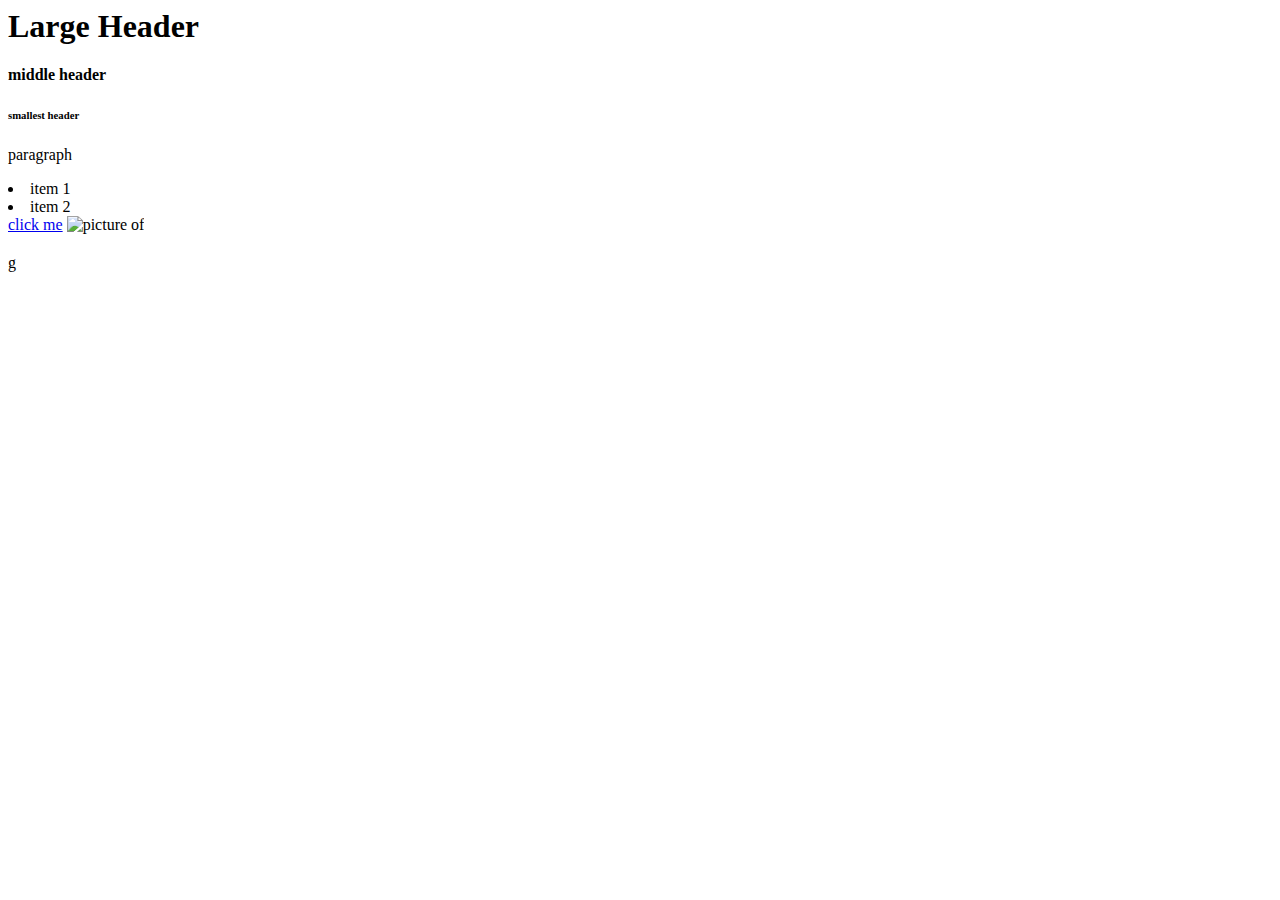
==== index.html @ d14c0ece "CSS style sheet, about me proj progress" ====
<html lang="en">
  <head>
    <meta charset="UTF-8" />
    <meta name="viewport" content="width=device-width, initial-scale=1.0" />
    <title>Document</title>
  </head>

  <body>
    <h1>Large Header</h1>
    <h4>middle header</h4>
    <h6>smallest header</h6>
    <p>paragraph</p>
    <u1>
      <li class="first" id="second">item 1</li>
      <li>item 2</li>
    </u1>
    <a href="www.google.com">click me</a>
    <img src="" alt="picture of" />
    <div class="post">
      <h2 class = "post-header" Cool Thing></h2>g</h2>
    </div>
  </body>
</html>
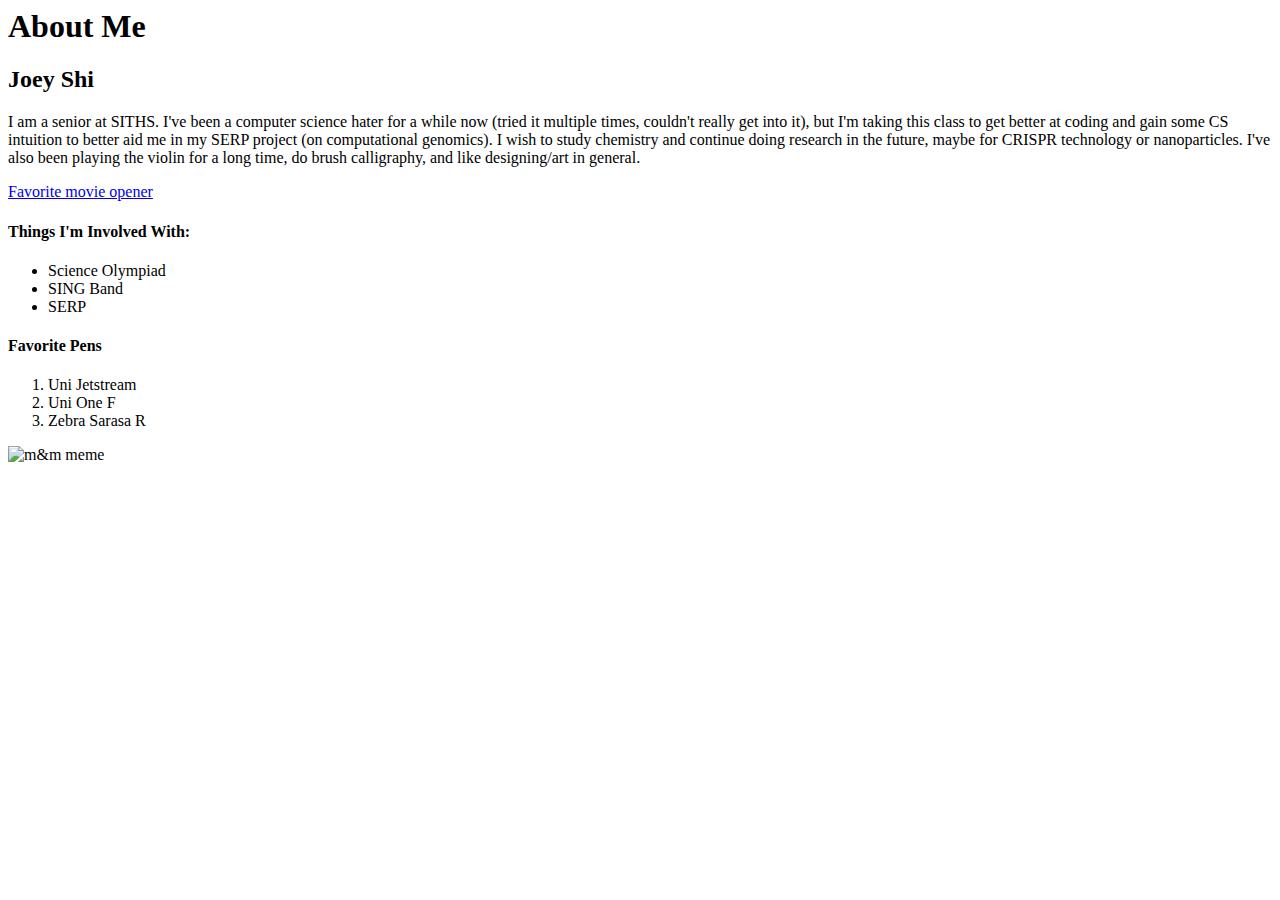
==== commit 2e011b2a: "change name" ====
--- a/index.html
+++ b/index.html
@@ -3,21 +3,41 @@
     <meta charset="UTF-8" />
     <meta name="viewport" content="width=device-width, initial-scale=1.0" />
     <title>Document</title>
+    <link rel="stylesheet" heref="style.css" />
   </head>
 
   <body>
-    <h1>Large Header</h1>
-    <h4>middle header</h4>
-    <h6>smallest header</h6>
-    <p>paragraph</p>
-    <u1>
-      <li class="first" id="second">item 1</li>
-      <li>item 2</li>
-    </u1>
-    <a href="www.google.com">click me</a>
-    <img src="" alt="picture of" />
-    <div class="post">
-      <h2 class = "post-header" Cool Thing></h2>g</h2>
-    </div>
+    <h1>About Me</h1>
+    <h2>Joey Shi</h2>
+    <p>
+      I am a senior at SITHS. I've been a computer science hater for a while now
+      (tried it multiple times, couldn't really get into it), but I'm taking
+      this class to get better at coding and gain some CS intuition to better
+      aid me in my SERP project (on computational genomics). I wish to study
+      chemistry and continue doing research in the future, maybe for CRISPR
+      technology or nanoparticles. I've also been playing the violin for a long
+      time, do brush calligraphy, and like designing/art in general.
+    </p>
+
+    <a href="https://www.youtube.com/watch?v=xVVqlm8Fq3Y"
+      >Favorite movie opener</a
+    >
+
+    <h4>Things I'm Involved With:</h4>
+    <ul>
+      <li>Science Olympiad</li>
+      <li>SING Band</li>
+      <li>SERP</li>
+    </ul>
+
+    <h4>Favorite Pens</h4>
+
+    <ol>
+      <li>Uni Jetstream</li>
+      <li>Uni One F</li>
+      <li>Zebra Sarasa R</li>
+    </ol>
+
+    <img src="https://i.imgflip.com/34lzjo.png" alt="m&m meme" />
   </body>
 </html>
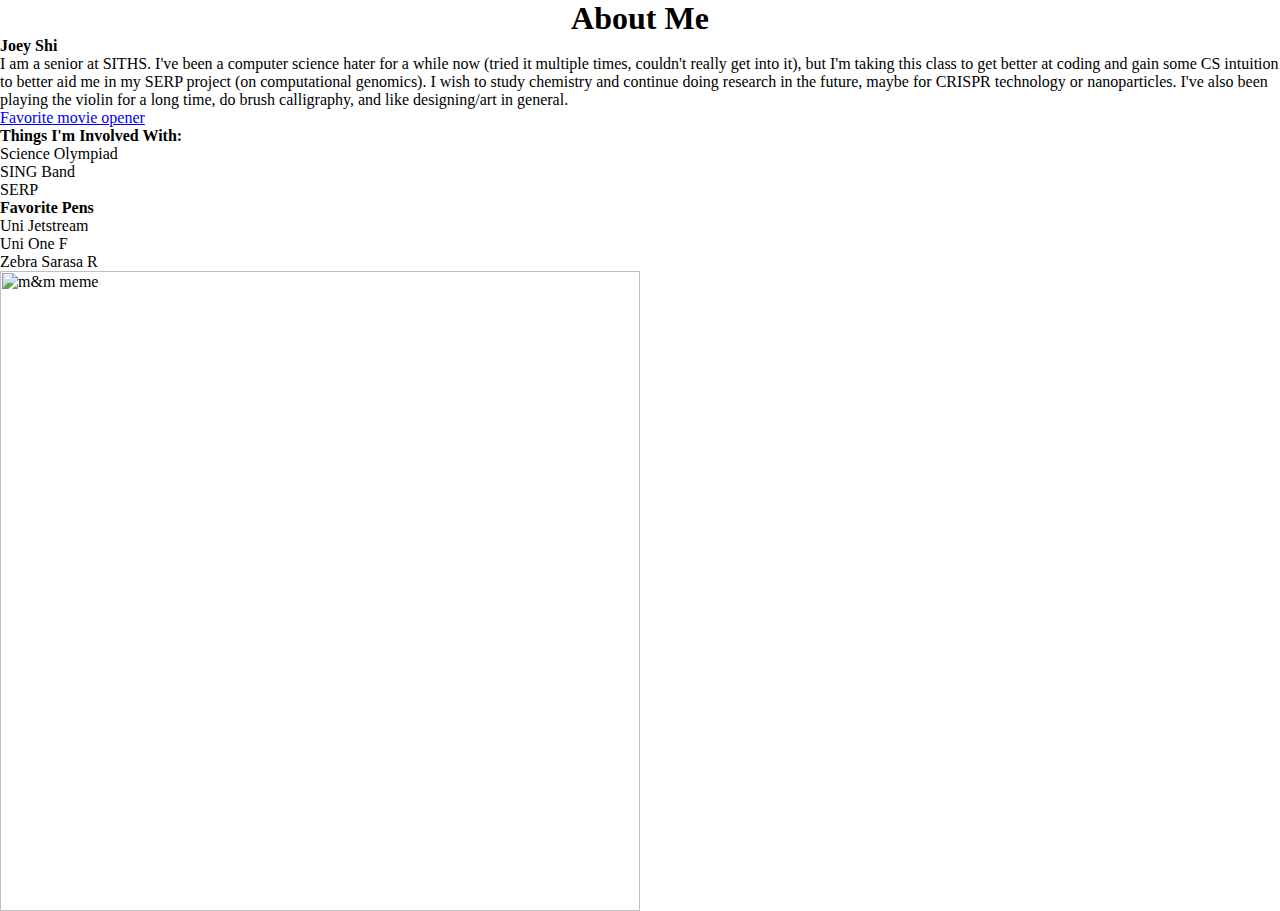
==== commit 76c45ce7: "editing typos in css" ====
--- a/index.html
+++ b/index.html
@@ -3,7 +3,7 @@
     <meta charset="UTF-8" />
     <meta name="viewport" content="width=device-width, initial-scale=1.0" />
     <title>Document</title>
-    <link rel="stylesheet" heref="style.css" />
+    <link rel="stylesheet" href="style.css" />
   </head>
 
   <body>
--- a/style.css
+++ b/style.css
@@ -0,0 +1,47 @@
+@import url('https://fonts.googleapis.com/css2?family=Roboto:ital,wght@0,100;0,300;0,400;0,500;0,700;0,900;1,100;1,300;1,400;1,500;1,700;1,900&display=swap');
+
+html, 
+body, 
+* {
+    font-size: 16px;
+    padding:0;
+    margin: 0;
+    box-sizing: border-box;
+   /* background color: #RGB(255,0,0) */
+
+}
+.first{
+    color: purple
+}
+
+#second{
+    color:blue
+}
+
+
+h1{
+    font-size:32px;
+    text-align:center;
+}
+img{
+    width: 50vw; /* only change one of length/width --> let aspct ratio work*/
+}
+
+.post{
+    height: 250px;
+    width: 150px; 
+    background-color white;
+    margin: 10px auto;
+    padding: 25px; 
+}
+
+.post-img{
+    width: 100%;
+    height: 50%; /* object fit fixes aspect ratio of image if needed*/
+    object-fit:cover;
+}
+
+.post-desc{
+    text-align:left;
+
+}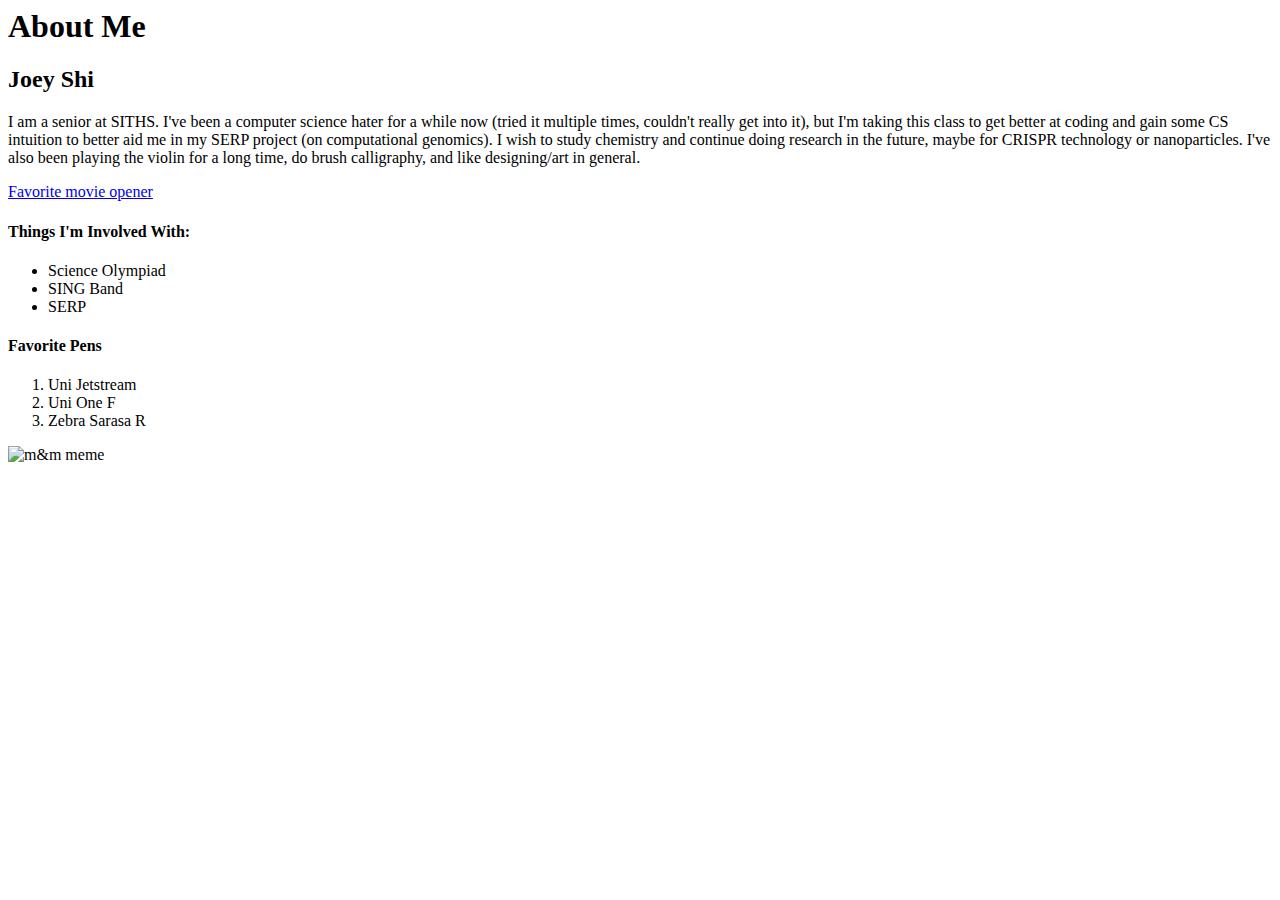
==== commit df29c125: "taking out style" ====
--- a/index.html
+++ b/index.html
@@ -3,8 +3,7 @@
     <meta charset="UTF-8" />
     <meta name="viewport" content="width=device-width, initial-scale=1.0" />
     <title>Document</title>
-    <link rel="stylesheet" href="style.css" />
-  </head>
+
 
   <body>
     <h1>About Me</h1>
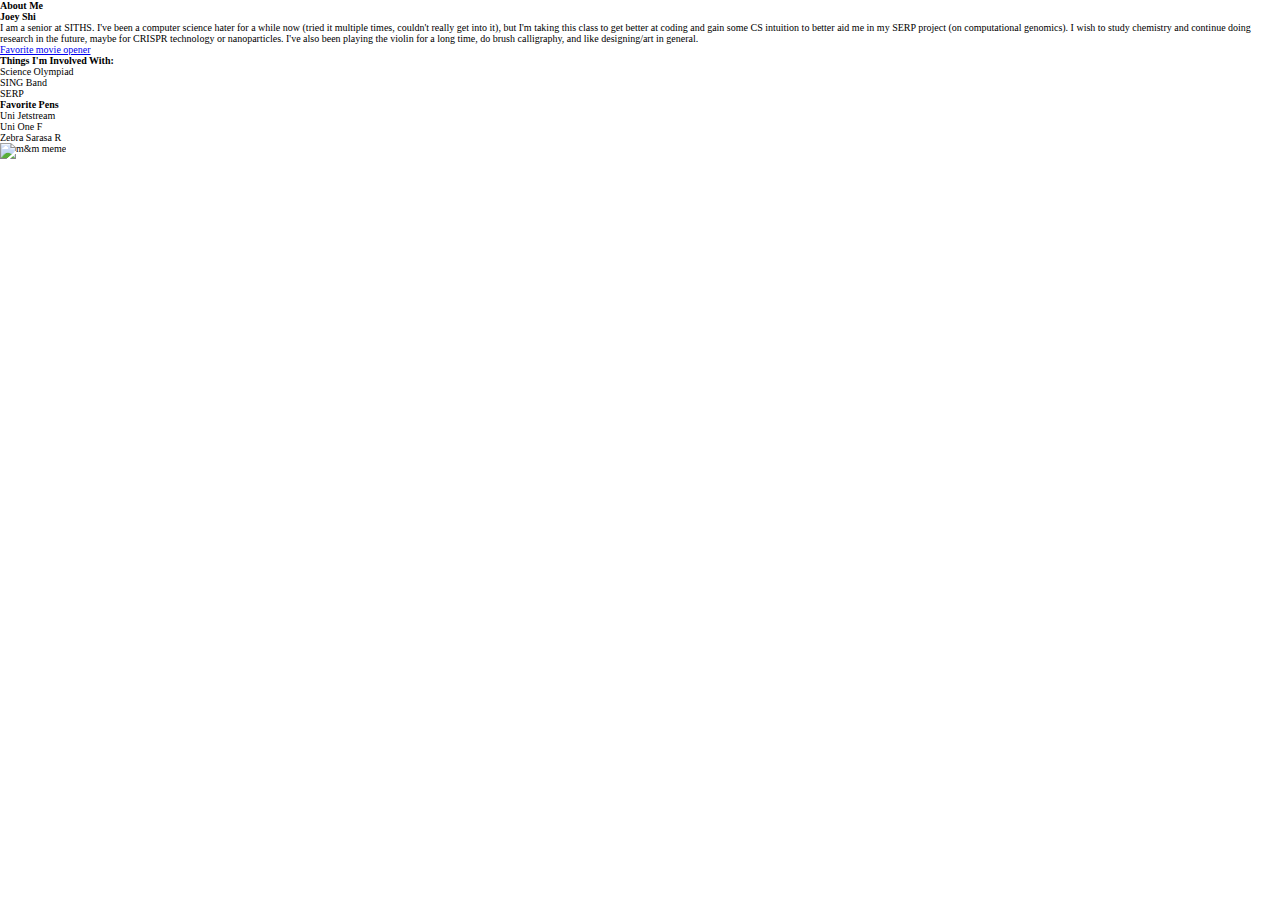
==== commit 73f4a6c6: "adding css head back" ====
--- a/index.html
+++ b/index.html
@@ -3,6 +3,7 @@
     <meta charset="UTF-8" />
     <meta name="viewport" content="width=device-width, initial-scale=1.0" />
     <title>Document</title>
+    <link rel="stylesheet" href="style.css" />
 
 
   <body>
--- a/style.css
+++ b/style.css
@@ -0,0 +1,8 @@
+html,
+body,
+* {
+  font-size: 10px;
+  padding: 0;
+  margin: 0;
+  box-sizing: border-box;
+}
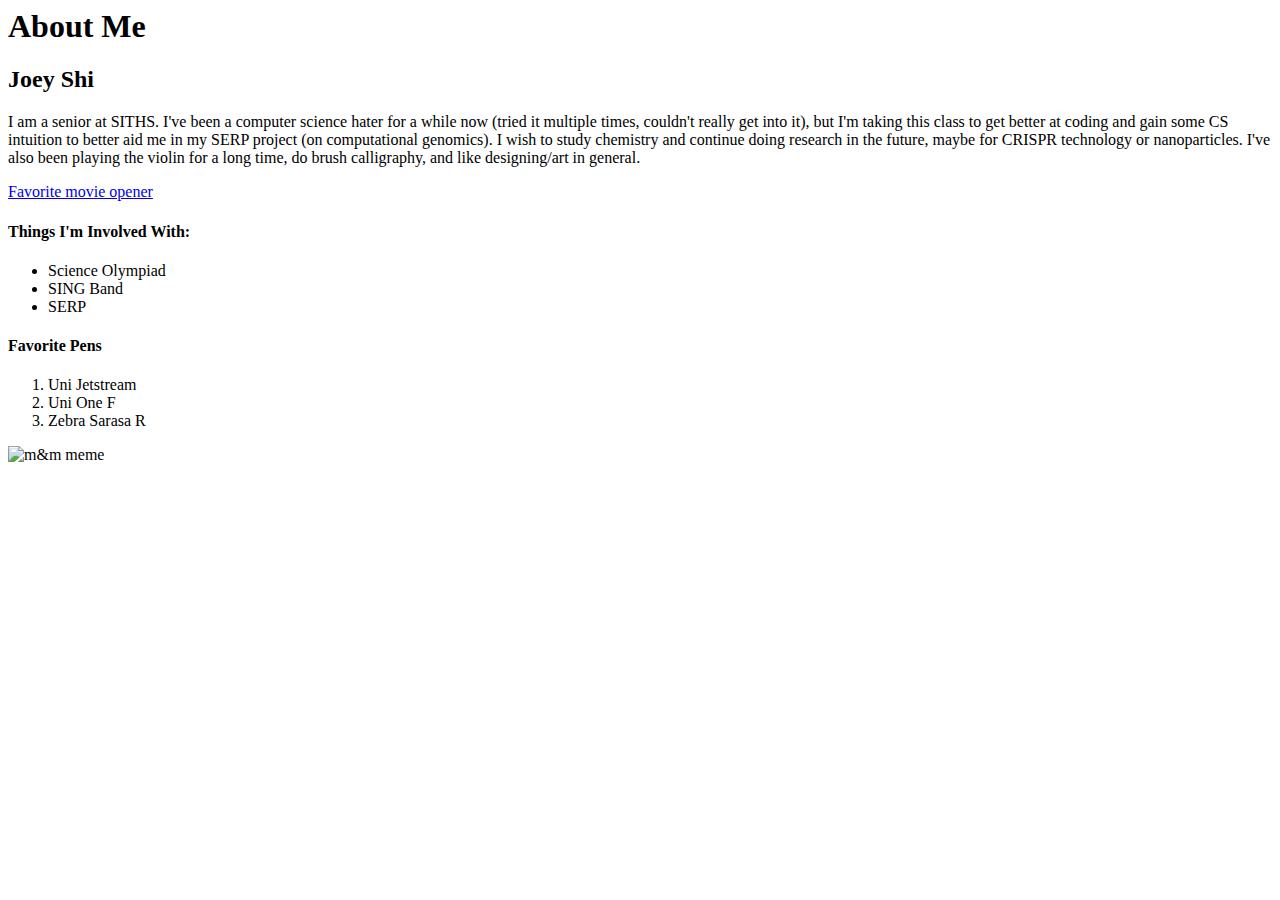
==== commit 3e03d4e4: "no css" ====
--- a/index.html
+++ b/index.html
@@ -3,7 +3,7 @@
     <meta charset="UTF-8" />
     <meta name="viewport" content="width=device-width, initial-scale=1.0" />
     <title>Document</title>
-    <link rel="stylesheet" href="style.css" />
+    <!-- <link rel="stylesheet" href="style.css" /> -->
 
 
   <body>
